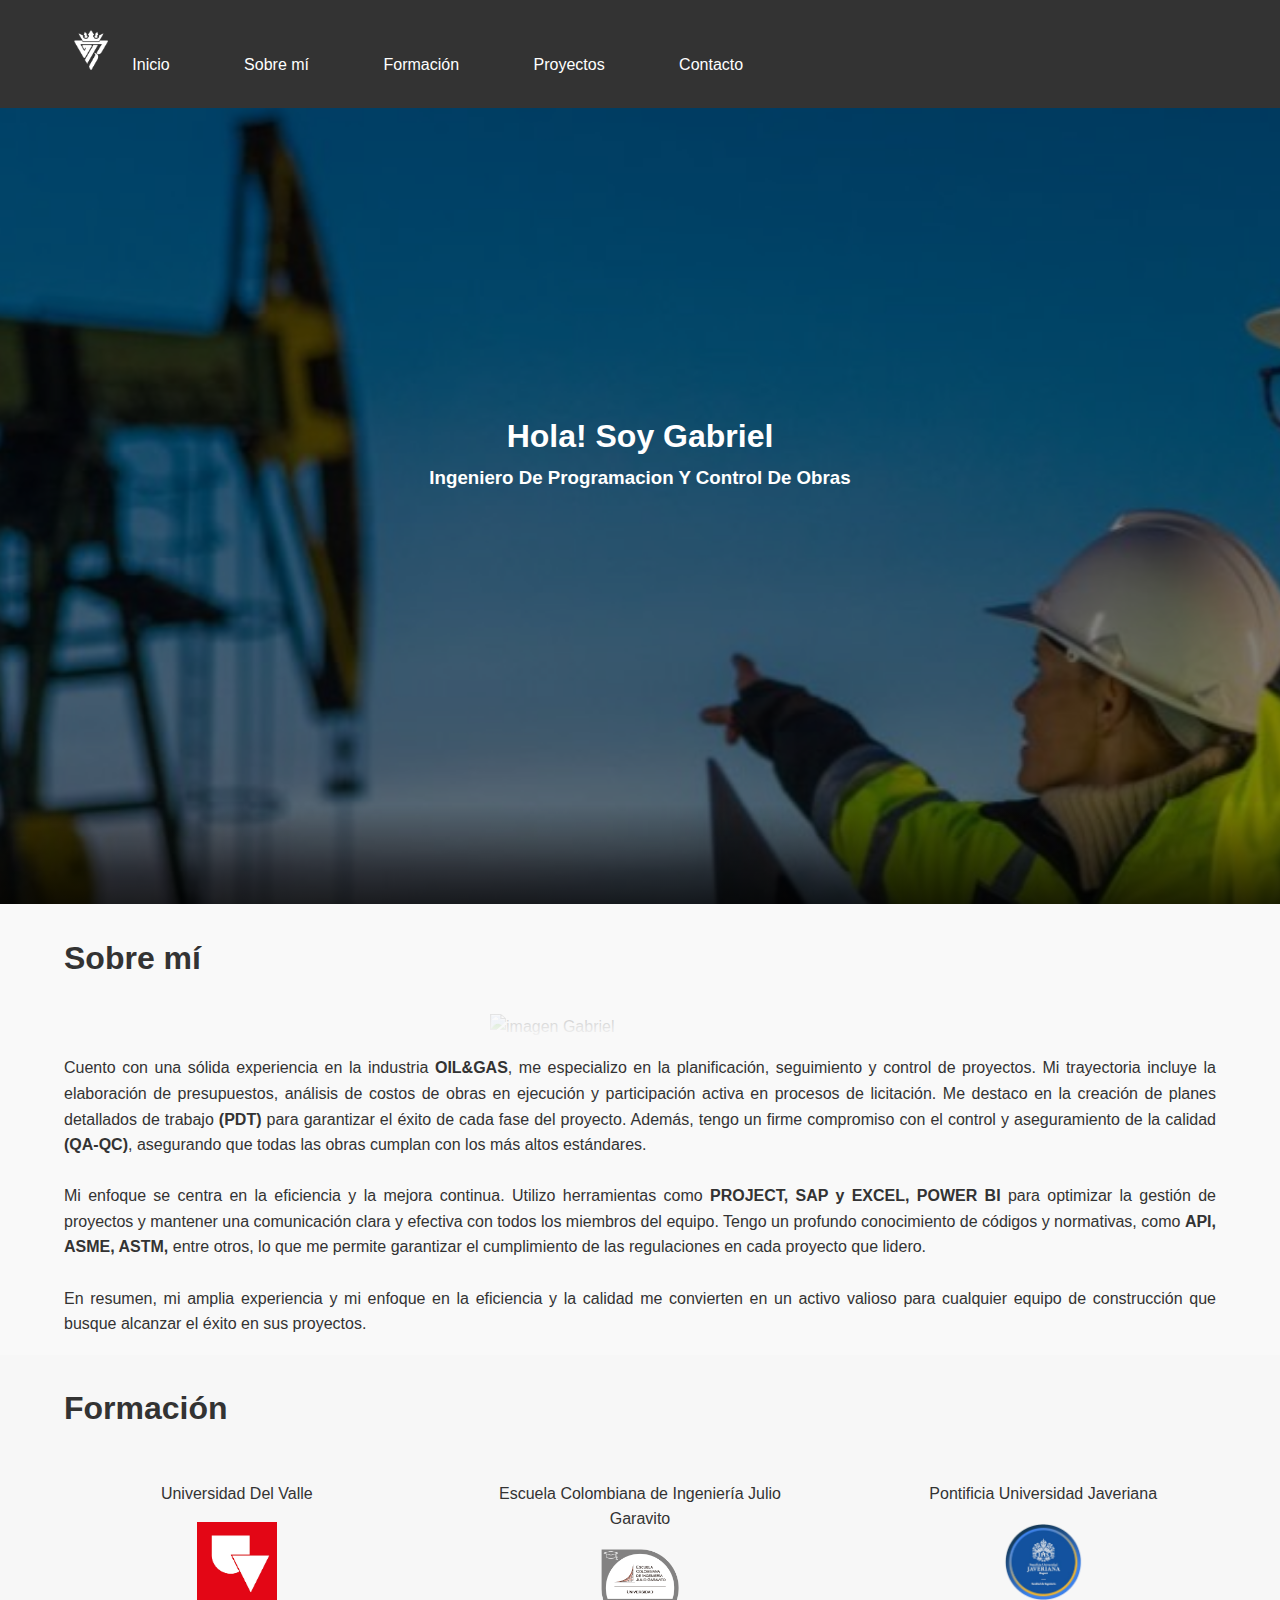
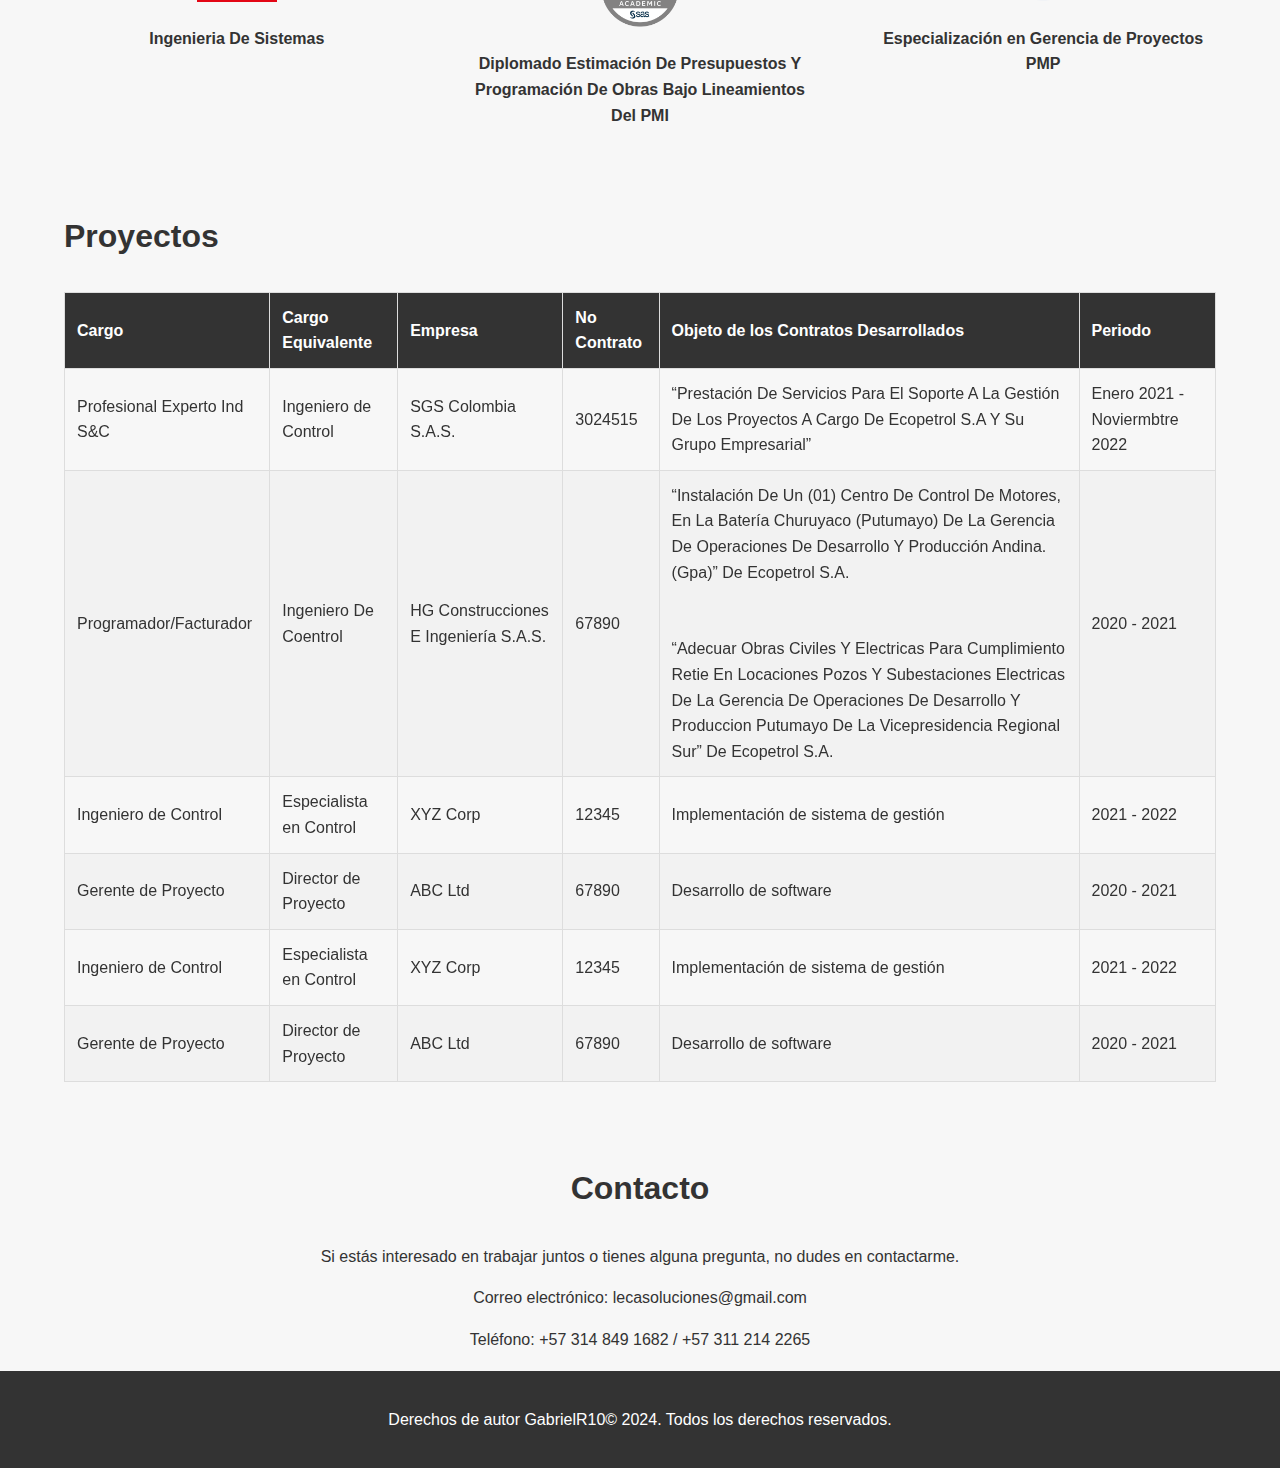
==== index.html @ 76b57d8b "organizacion carpetas" ====
<!DOCTYPE html>
<html lang="es">
<head>
    <meta charset="UTF-8">
    <meta name="viewport" content="width=device-width, initial-scale=1.0">
    <title>Portafolio de Gabriel</title>
    <link rel="stylesheet" href="css/styles.css">
    <script src="https://ajax.googleapis.com/ajax/libs/jquery/3.5.1/jquery.min.js"></script>
    <script src="js/script.js"></script> <!-- para saber en que parte de la pantalla estas y reflejarla en el menu -->

</head>

<body>
    <header>
        <div class="container">
            
            <h1></h1>
            <nav>
                <ul>
                    <img src="Images/logogab.png" alt="Logo" width=auto height="40">
                    <li><a href="#inicio">Inicio</a></li>
                    <li><a href="#sobre-mi">Sobre mí</a></li>
                    <li><a href="#formacion">Formación</a></li>
                    <li><a href="#proyectos">Proyectos</a></li>
                    <li><a href="#contacto">Contacto</a></li>
                </ul>
            </nav>
        </div>
    </header>

    <section id="inicio">
        <div class="background-image">
            <img src="Images/refineria.jpg" alt="portada">
            <div class="overlay">
                <h2>Hola! Soy Gabriel</h2>
                <h3>Ingeniero De Programacion Y Control De Obras</h3>
            </div>
        </div>
    </section>   

    <section id="sobre-mi">
        <div class="container">
            <h2>Sobre mí</h2>
            <div class="image-container">
                <img src="Images/gabriel.png" alt="imagen Gabriel"width="200" height=auto>
                <div class="overlay"></div>
            </div>
            <p class="Text_Sobremi">
                Cuento con una sólida experiencia en la industria <strong>OIL&GAS</strong>, me especializo en la planificación, seguimiento y control de proyectos. Mi trayectoria incluye la elaboración de presupuestos, análisis de costos de obras en ejecución y participación activa en procesos de licitación.
                
                Me destaco en la creación de planes detallados de trabajo <strong>(PDT)</strong> para garantizar el éxito de cada fase del proyecto. Además, tengo un firme compromiso con el control y aseguramiento de la calidad <strong>(QA-QC)</strong>, asegurando que todas las obras cumplan con los más altos estándares.
                <br>
                <br>
                Mi enfoque se centra en la eficiencia y la mejora continua. Utilizo herramientas como <strong>PROJECT, SAP y EXCEL, POWER BI</strong> para optimizar la gestión de proyectos y mantener una comunicación clara y efectiva con todos los miembros del equipo.
                
                Tengo un profundo conocimiento de códigos y normativas, como <strong>API, ASME, ASTM,</strong> entre otros, lo que me permite garantizar el cumplimiento de las regulaciones en cada proyecto que lidero.
                <br>
                <br>
                En resumen, mi amplia experiencia y mi enfoque en la eficiencia y la calidad me convierten en un activo valioso para cualquier equipo de construcción que busque alcanzar el éxito en sus proyectos.
            </p>
        </div>
    </section>

    <section id="formacion">
        <div class="container">
            <h2>Formación</h2>
            <ul>
                <li>
                    <p>Universidad Del Valle</p>
                    <img src="Images/Univalle.png" alt="Univalle">
                    <p><strong>Ingenieria De Sistemas</strong></p>
                </li>
                <li>
                    <p>Escuela Colombiana de Ingeniería Julio Garavito</p>
                    <img src="Images/JulioG.png" alt="Juliogaravito">
                    <p><strong>Diplomado Estimación De Presupuestos Y Programación De Obras Bajo Lineamientos Del PMI</strong></p>
                </li>
                <li>
                    <p>Pontificia Universidad Javeriana</p>
                    <img src="Images/Javeriana.png" alt="javerinab">
                    <p><strong>Especialización en Gerencia de Proyectos PMP</strong></p>
                </li>
                
            </ul>
        </div>
    </section>

    <section id="proyectos">
        <div class="container">
            <h2>Proyectos</h2>
            <table class="experiencia">
                <thead>
                    <tr>
                        <th>Cargo</th>
                        <th>Cargo Equivalente</th>
                        <th>Empresa</th>
                        <th>No Contrato</th>
                        <th>Objeto de los Contratos Desarrollados</th>
                        <th>Periodo</th>
                    </tr>
                </thead>
                <tbody>
                    <tr>
                        <td>Profesional Experto Ind S&C</td>
                        <td>Ingeniero de Control</td>
                        <td>SGS Colombia S.A.S.</td>
                        <td>3024515</td>
                        <td>“Prestación De Servicios Para El Soporte A La Gestión De Los Proyectos A Cargo De Ecopetrol S.A Y Su Grupo Empresarial”</td>
                        <td>Enero 2021 - Noviermbtre 2022</td>
                    </tr>
                    <tr>
                        <td>Programador/Facturador</td>
                        <td>Ingeniero De Coentrol</td>
                        <td>HG Construcciones E Ingeniería S.A.S.</td>
                        <td>67890</td>
                        <td>“Instalación De Un (01) Centro De Control De Motores, En La Batería Churuyaco (Putumayo) De La Gerencia De Operaciones De Desarrollo Y Producción Andina. (Gpa)” De Ecopetrol S.A.
                        <BR>
                            <BR></BR>
                            “Adecuar Obras Civiles Y Electricas Para Cumplimiento Retie En Locaciones Pozos Y Subestaciones Electricas De La Gerencia De Operaciones De Desarrollo Y Produccion Putumayo De La Vicepresidencia Regional Sur” De Ecopetrol S.A.
                        </BR>
                        </td>
                        <td>2020 - 2021</td>
                    </tr>
                    <tr>
                        <td>Ingeniero de Control</td>
                        <td>Especialista en Control</td>
                        <td>XYZ Corp</td>
                        <td>12345</td>
                        <td>Implementación de sistema de gestión</td>
                        <td>2021 - 2022</td>
                    </tr>
                    <tr>
                        <td>Gerente de Proyecto</td>
                        <td>Director de Proyecto</td>
                        <td>ABC Ltd</td>
                        <td>67890</td>
                        <td>Desarrollo de software</td>
                        <td>2020 - 2021</td>
                    </tr>
                    <tr>
                        <td>Ingeniero de Control</td>
                        <td>Especialista en Control</td>
                        <td>XYZ Corp</td>
                        <td>12345</td>
                        <td>Implementación de sistema de gestión</td>
                        <td>2021 - 2022</td>
                    </tr>
                    <tr>
                        <td>Gerente de Proyecto</td>
                        <td>Director de Proyecto</td>
                        <td>ABC Ltd</td>
                        <td>67890</td>
                        <td>Desarrollo de software</td>
                        <td>2020 - 2021</td>
                    </tr>
                    <!-- Agrega más filas según sea necesario -->
                </tbody>
            </table>
        </div>
    </section>

    <section id="contacto">
        <div class="container">
            <h2>Contacto</h2>
            <p>Si estás interesado en trabajar juntos o tienes alguna pregunta, no dudes en contactarme.</p>
            <p>Correo electrónico: lecasoluciones@gmail.com</p>
            <p>Teléfono: +57 314 849 1682 / +57 311 214 2265</p>
            <!-- También puedes incluir un formulario de contacto si lo deseas -->
        </div>
    </section>

    <footer>
        <div class="container">
            <p>Derechos de autor GabrielR10© 2024. Todos los derechos reservados.</p>
        </div>
    </footer>
</body>
</html>
---- css/styles.css ----
/* Estilos generales */
body {
    font-family: 'Helvetica', sans-serif;
    line-height: 1.6;
    margin: 0;
    padding: 0;
    background-color: #f7f7f7;
    color: #333;
}

.container {
    width: 90%;
    margin: 0 auto;
}

header {
    position: fixed; /* Fija el menú en la parte superior */
    top: 0px; /* Posiciona el menú en la parte superior de la ventana */
    width: 100%; /* Ancho completo */
    background-color: #333;
    color: #fff;
    padding: 20px 0;
    z-index: 1000; /* Asegura que el menú esté por encima de otros elementos */
}


header h1 {
    margin: 0;
    font-size: 1.8em;
}

nav ul {
    list-style-type: none;
    margin: 0;
    padding: 10px;
    
}

nav ul li {
    display: inline;
    margin-right: 30px; /* ancho de los espacio entre los nombres*/
}

nav ul li a {
    color: #fff;
    text-decoration: none;
    padding: 10px 20px; /* Añade espacio alrededor del texto */
    border-radius: 5px; /* Añade bordes redondeados */
    transition: background-color 0.3s; /* Agrega transición suave */
}
/* Efecto al pasar el mouse */
nav ul li a:hover {
    background-color: #7b8187; /* Cambia el color de fondo al pasar el mouse */
}

nav ul li a.active { /* Muestra la seccion activa de la pagina */
    background-color: #007bff; /* Color azul claro */
    color: #fff; /* Texto blanco */
    border-radius: 5px; /* Bordes redondeados */
}

section {
    padding: 2px 0;
}

section h2 {
    font-size: 2em;
    margin-bottom: 30px;
}

footer {
    background-color: #333;
    color: #fff;
    padding: 20px 0;
    text-align: center;
}

/* Estilos específicos */
#inicio {
    position: relative;
    height: 100vh; /* Altura de la ventana gráfica */
    overflow: hidden;
    text-align: center;
    color: #fff; /* color del texto de inicio*/
}

#inicio .background-image {
    position: absolute;
    top: 0;
    left: 0;
    width: 100%;
    height: 100%;
}

#inicio .background-image img {
    width: 100%;
    height: 100%;
    object-fit: cover; /* Asegura que la imagen cubra todo el contenedor */
    z-index: 1;
}
#inicio .overlay {
    position: absolute;
    top: 0;
    left: 0;
    width: 100%;
    height: 100%;
    display: flex;
    flex-direction: column;
    justify-content: center;
    align-items: center;
    background: rgba(0, 0, 0, 0.5); /* Fondo oscuro semi-transparente */
    z-index: 2;
}
#inicio h2,
#inicio h3 {
    margin: 0;
    z-index: 3;
}

/* Añadir el difuminado al borde inferior */
#inicio .background-image::after {
    content: '';
    position: absolute;
    bottom: 0;
    left: 0;
    width: 100%;
    height: 100px; /* Ajusta la altura del difuminado */
    background: linear-gradient(to bottom, rgba(0, 0, 0, 0), rgba(0, 0, 0, 0.7));
    z-index: 2;
}

#sobre-mi {
    background-color: rgb(249, 249, 249);
}
.Text_Sobremi {
    text-align: justify;
}

/* Estilos específicos para la imagen de gabriel */
.image-container {
    position: relative;
    width: 300px; /* Ancho deseado */
    height: auto; /* Altura ajustada automáticamente para mantener la proporción */
    margin: 0 auto; /* Centra el contenedor horizontalmente */
    
}

.image-container img {
    width: 100%; /* Ancho completo del contenedor */
    height: auto;
    display: block;
}

.overlay {
    position: absolute;
    bottom: 0;
    left: 0;
    width: 100%;
    height: 100px; /* Altura del difuminado */
    background: linear-gradient(to bottom, rgba(255, 255, 255, 0), rgb(249, 249, 249)); /* Difuminado blanco */
}

#formacion ul {
    list-style-type: none;
    padding: 0;
}

#formacion ul li {
    margin-bottom: 0px;
}

#formacion ul {
    display: flex;
    flex-wrap: wrap;
    justify-content: space-between; /* Distribuye uniformemente las imágenes en el contenedor */
}

#formacion ul li {
    width: 30%; /* Establece el ancho de cada elemento al 30% del contenedor */
    margin-bottom: 20px; /* Espacio entre las filas */
    text-align: center; /* Centra el contenido horizontalmente */
}

#formacion ul li img {
    width: 80px; /* Dimensiones de las imágenes */
    height: 80px;
}


/* luz en formacion*/
#formacion ul li {
    position: relative; /* Establece la posición relativa para que los pseudo-elementos sean relativos a este elemento */
    width: 30%; /* Establece el ancho de cada elemento al 30% del contenedor */
    margin-bottom: 20px; /* Espacio entre las filas */
    text-align: center; /* Centra el contenido horizontalmente */
    overflow: hidden; /* Oculta el desbordamiento para que los pseudo-elementos no se muestren */
}

#formacion ul li::before,
#formacion ul li::after {
    content: '';
    position: absolute;
    top: 0;
    bottom: 0;
    width: 100%;
    height: 100%;
    background-color: rgba(0, 123, 255, 0.5); /* Color azul neon con transparencia */
    z-index: -1; /* Coloca los pseudo-elementos detrás de la imagen */
    transition: transform 0.5s linear; /* Agrega una transición suave */
}

#formacion ul li::before {
    left: -100%; /* Coloca el pseudo-elemento ::before fuera del elemento */
}

#formacion ul li::after {
    right: -100%; /* Coloca el pseudo-elemento ::after fuera del elemento */
}

#formacion ul li img {
    position: relative; /* Establece la posición relativa para que los pseudo-elementos sean relativos a la imagen */
    z-index: 1; /* Coloca la imagen encima de los pseudo-elementos */
}

#formacion ul li:hover::before,
#formacion ul li:hover::after {
    transform: translateY(-100%); /* Desplaza los pseudo-elementos hacia arriba */
}

#formacion ul li:hover img {
    filter: brightness(50%); /* Ajusta el brillo de la imagen al pasar el mouse */
}



/* Estilos específicos para la tabla de experiencia */
table.experiencia {
    width: 100%;
    border-collapse: collapse;
    margin-bottom: 50px;
    position: relative;
}

table.experiencia th, 
table.experiencia td {
    border: 1px solid #ddd;
    padding: 12px;
    text-align: left;
}

table.experiencia th {
    background-color: #333;
    color: #fff;
}

table.experiencia tbody tr:nth-child(even) {
    background-color: #f2f2f2;
}

table.experiencia tbody tr {
    transition: transform 0.3s, background-color 0.3s;
    transform-style: preserve-3d;
    position: relative;
}

table.experiencia tbody tr:hover {
    background-color: #ddd;
    transform: rotateY(15deg);
}

/* Quitar el pseudo-elemento ::after y los efectos relacionados */
table.experiencia tbody tr::after {
    display: none;
}

table.experiencia td:hover::after {
    display: none;
}

#contacto {
    text-align: center;
}

/* Estilos para enlaces */
a {
    color: #007bff;
    text-decoration: none;
    text-align: center
}

a:hover {
    text-decoration: underline;
}
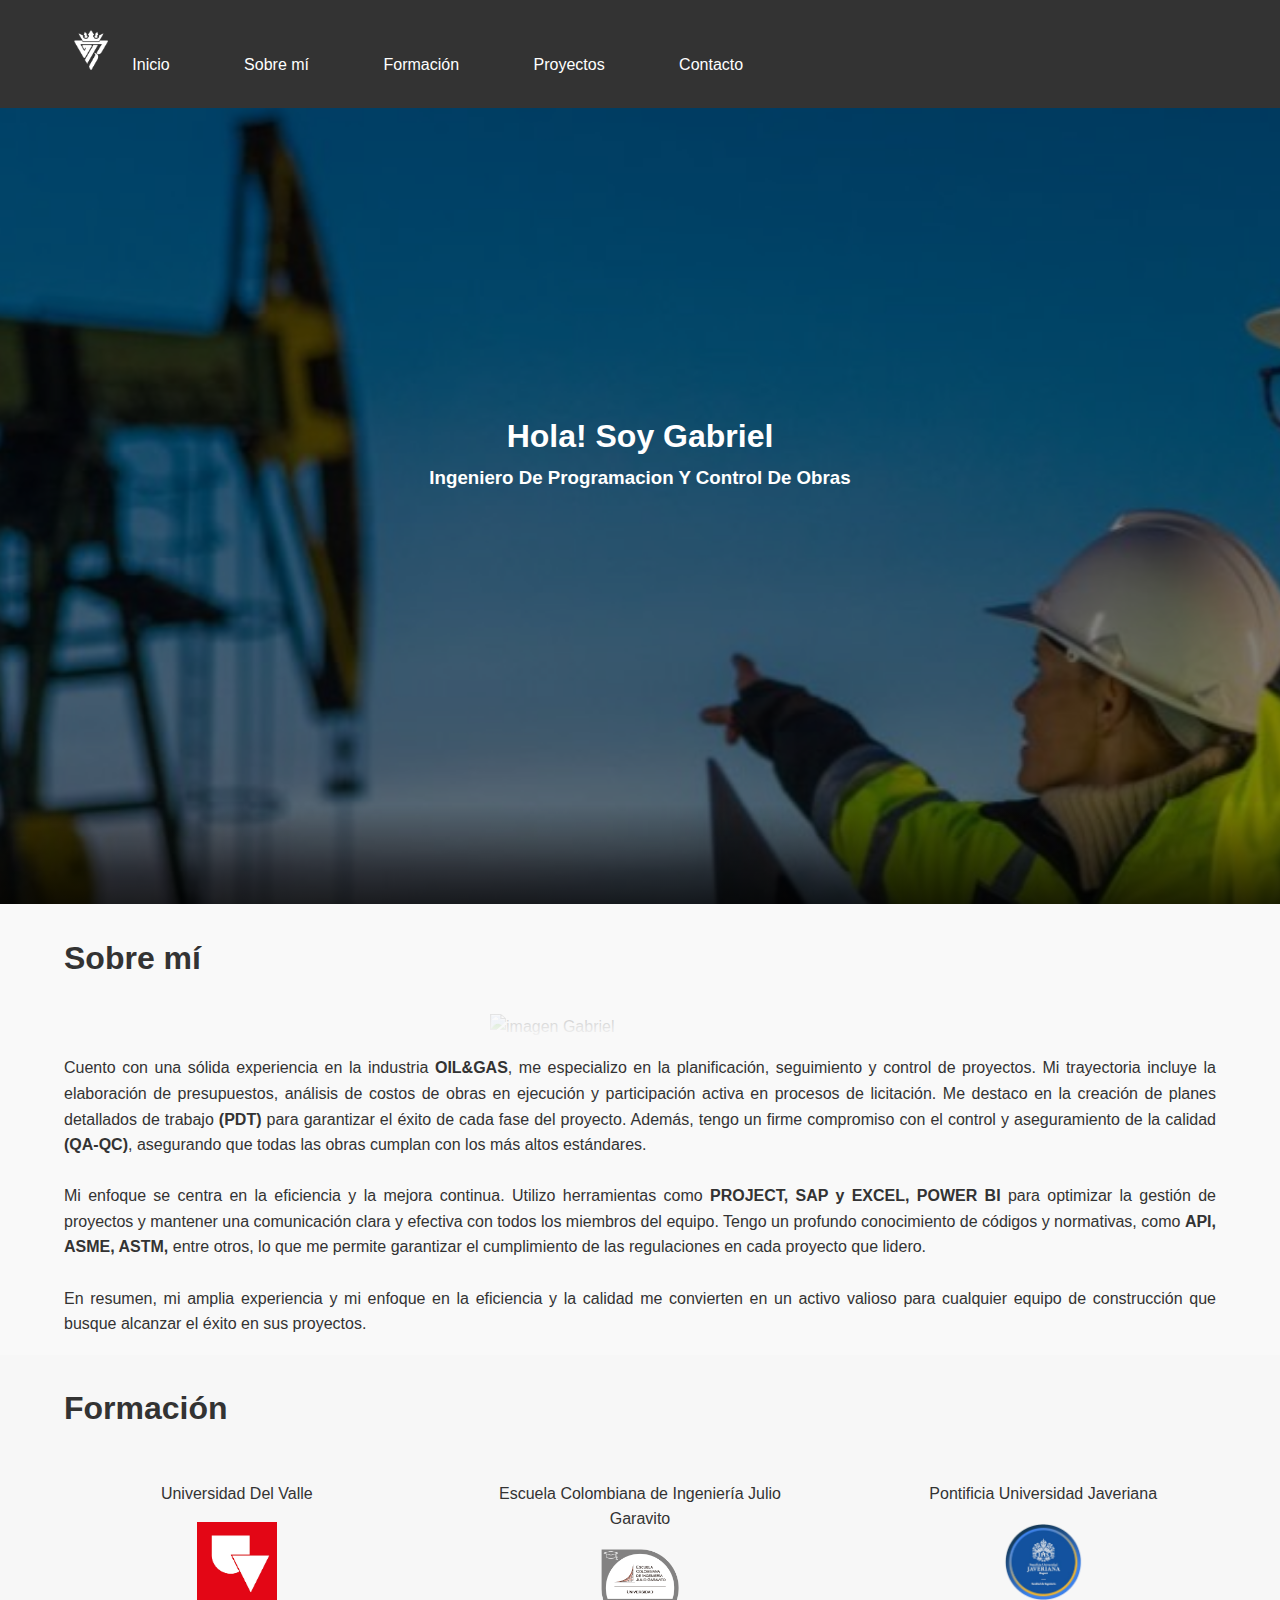
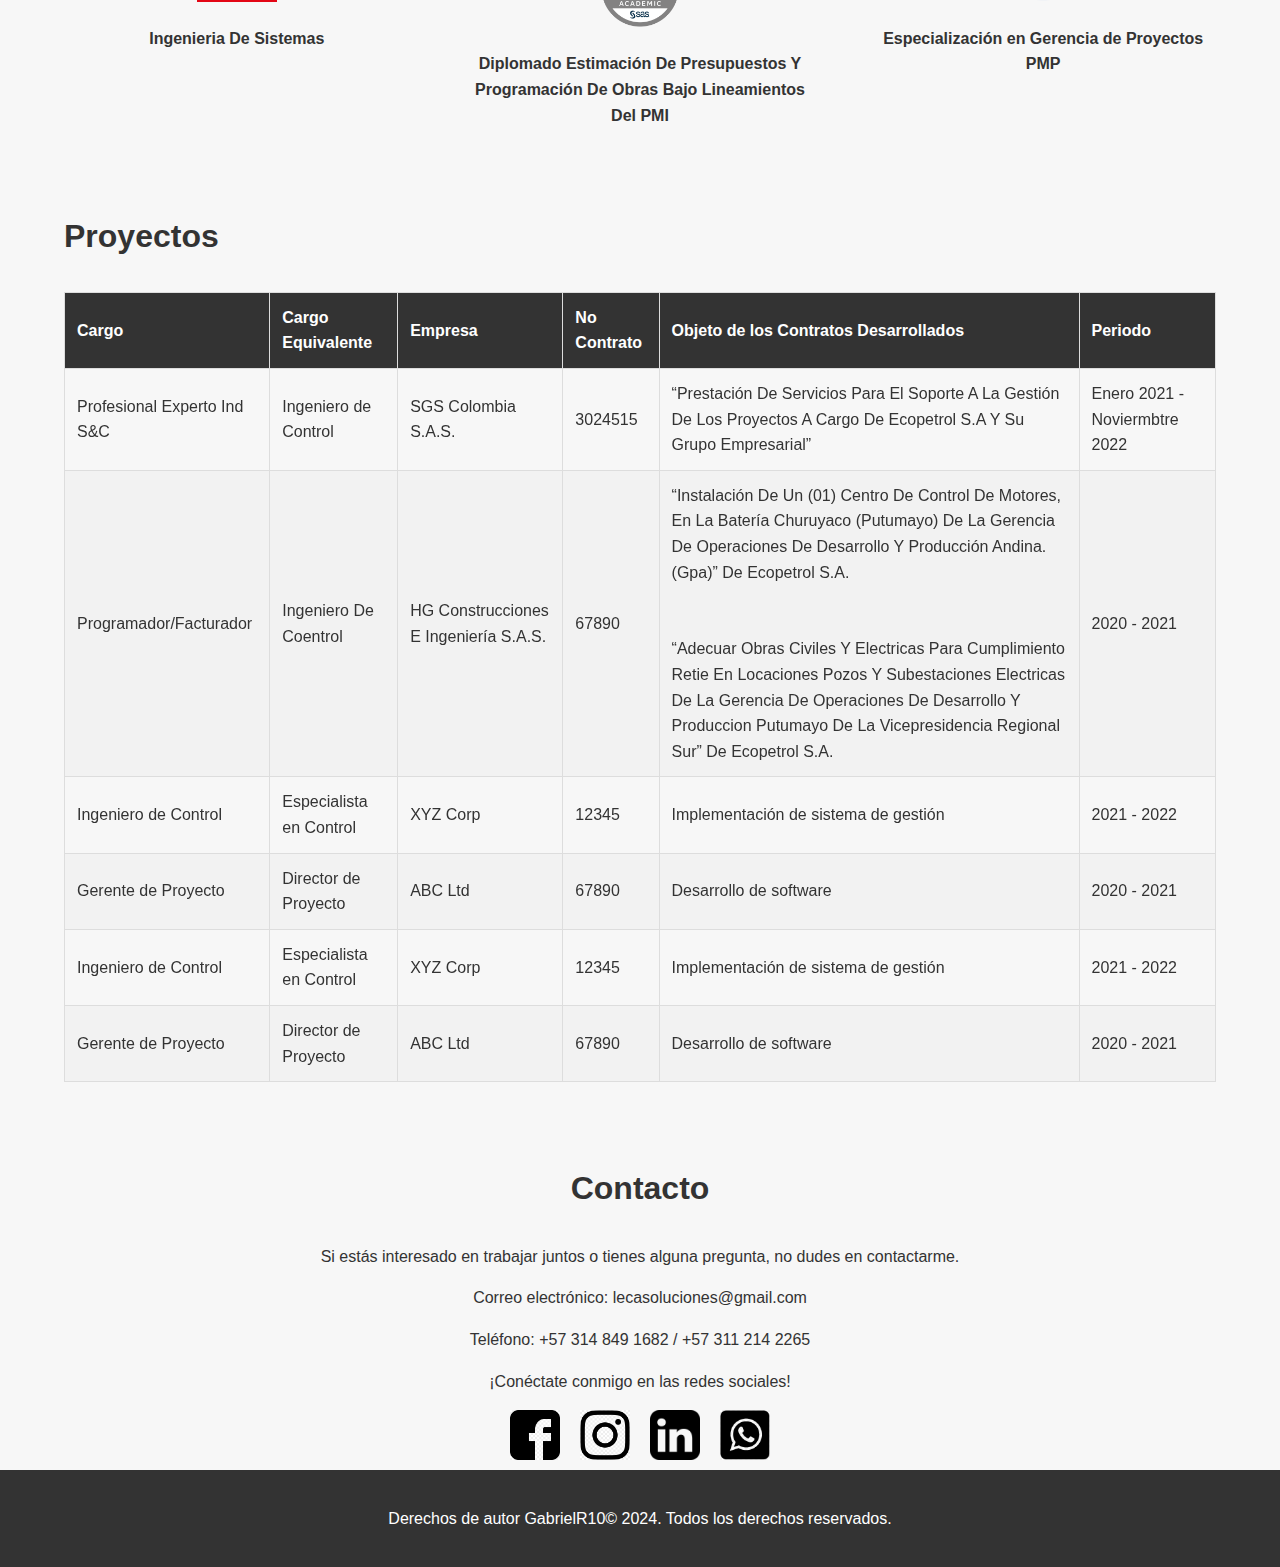
==== commit d0a8a060: "Se agregan Contacto redes sociales" ====
--- a/index.html
+++ b/index.html
@@ -165,6 +165,21 @@
             <p>Si estás interesado en trabajar juntos o tienes alguna pregunta, no dudes en contactarme.</p>
             <p>Correo electrónico: lecasoluciones@gmail.com</p>
             <p>Teléfono: +57 314 849 1682 / +57 311 214 2265</p>
+            <p>¡Conéctate conmigo en las redes sociales!</p>
+            <div class="social-media">
+                <a href="https://www.facebook.com/profile.php?id=100009162025359" target="_blank">
+                <img src="Images/facebook.png" alt="Facebook">
+                </a>
+                <a href="https://www.instagram.com/gabrielruizofficial" target="_blank">
+                <img src="Images/instagram.png" alt="Instagram">
+                </a>
+                <a href="https://www.linkedin.com/in/leytonruiz" target="_blank">
+                <img src="Images/linkedin.png" alt="LinkedIn">
+                </a>
+                <a href="https://wa.link/8w1171" target="_blank">
+                <img src="Images/whatsapp.png" alt="WhatsApp">
+                </a>
+            </div>
             <!-- También puedes incluir un formulario de contacto si lo deseas -->
         </div>
     </section>
--- a/css/styles.css
+++ b/css/styles.css
@@ -281,6 +281,22 @@
     text-align: center;
 }
 
+.social-media {
+    display: flex;
+    justify-content: center;
+    gap: 20px;
+}
+
+.social-media a img {
+    width: 50px;
+    height: 50px;
+    transition: transform 0.3s ease;
+}
+
+.social-media a img:hover {
+    transform: scale(1.2);
+}
+
 /* Estilos para enlaces */
 a {
     color: #007bff;
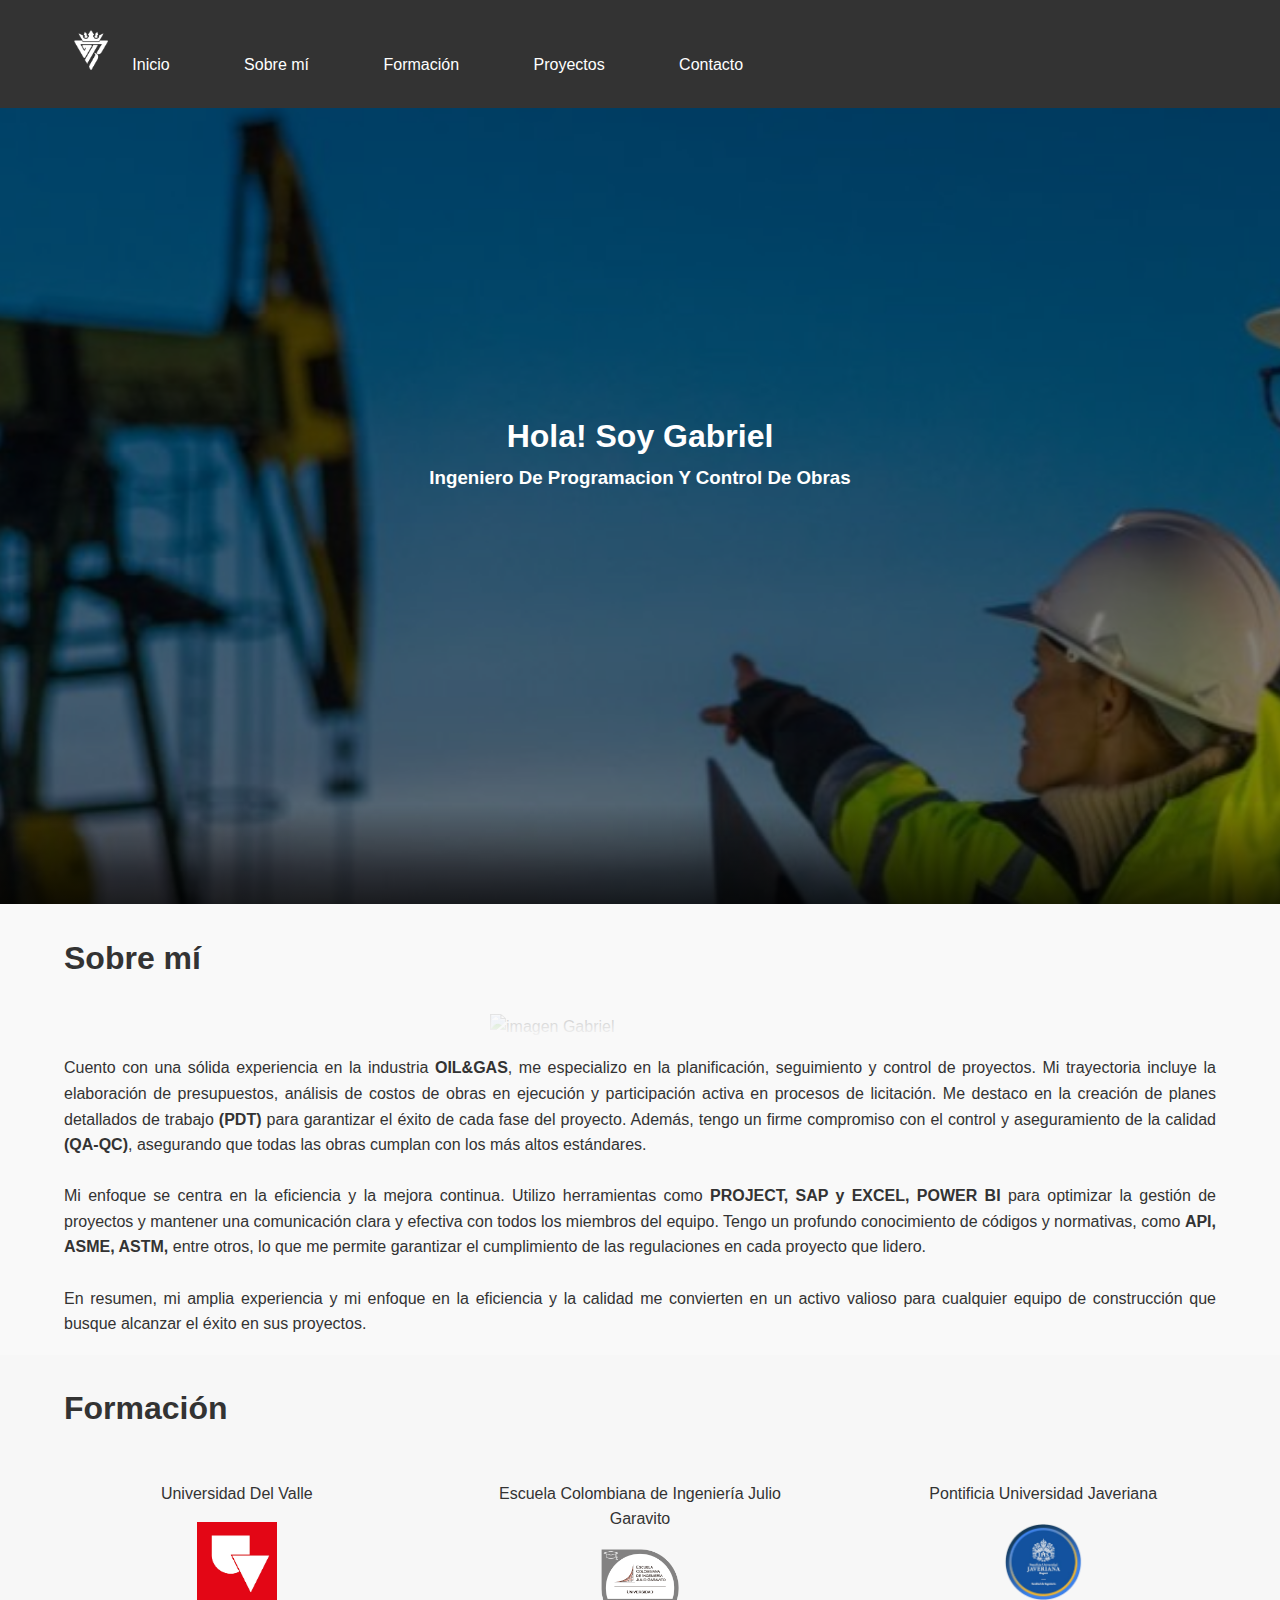
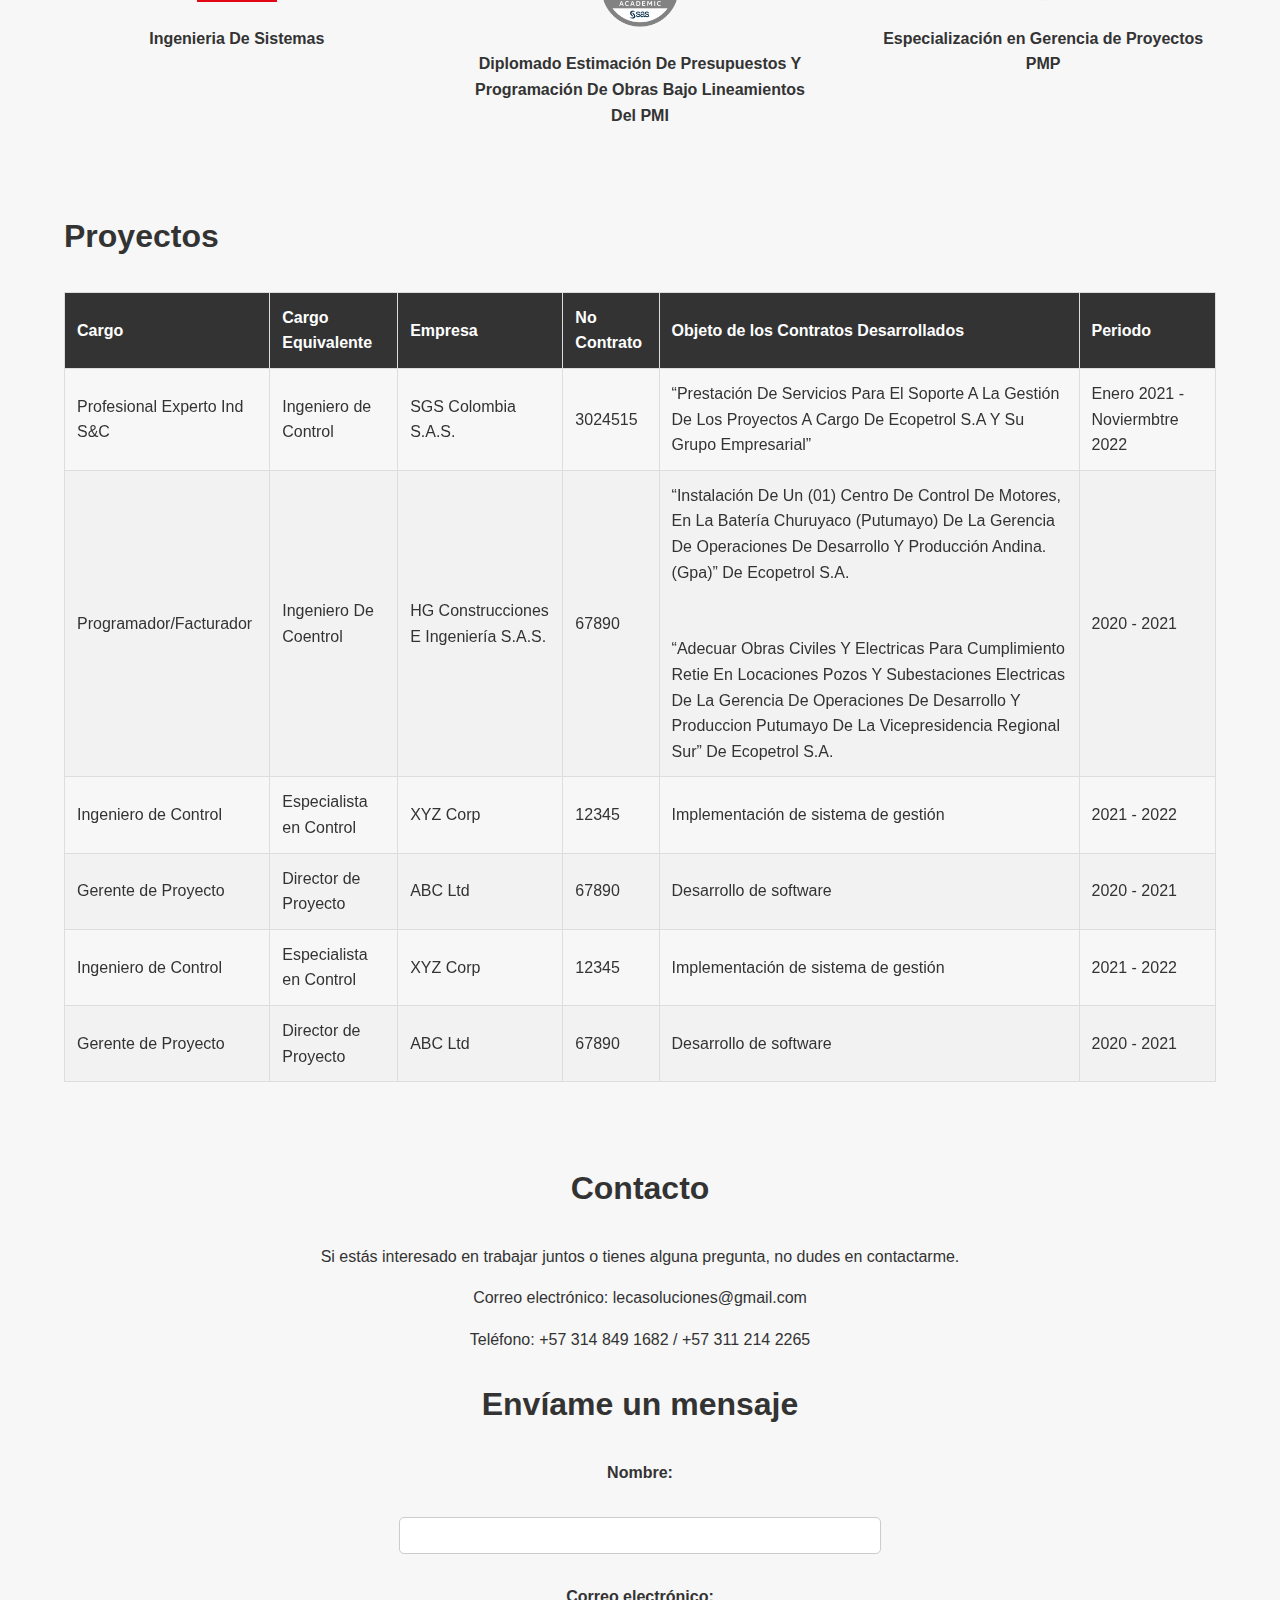
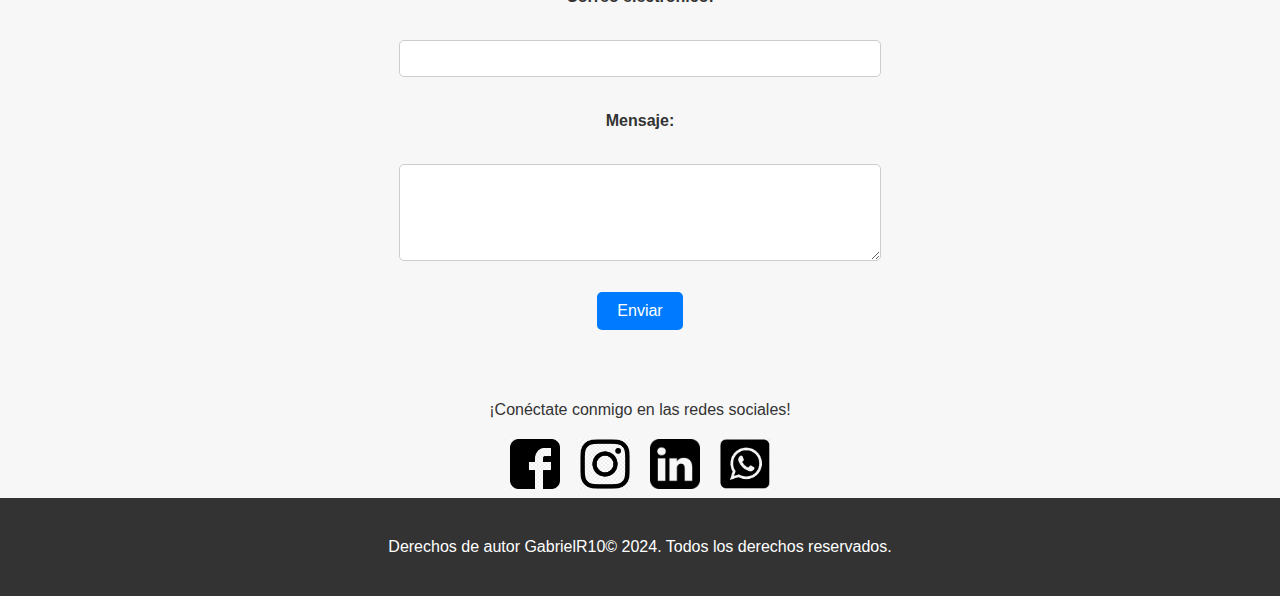
==== commit 8f3cb50c: "Formulario De Contacto" ====
--- a/index.html
+++ b/index.html
@@ -165,6 +165,18 @@
             <p>Si estás interesado en trabajar juntos o tienes alguna pregunta, no dudes en contactarme.</p>
             <p>Correo electrónico: lecasoluciones@gmail.com</p>
             <p>Teléfono: +57 314 849 1682 / +57 311 214 2265</p>
+            
+            <h2>Envíame un mensaje</h2>
+            <form action="https://formspree.io/f/myzggwnq" method="POST">
+                <label for="name">Nombre:</label><br>
+                <input type="text" id="name" name="name" required><br>
+                <label for="email">Correo electrónico:</label><br>
+                <input type="email" id="email" name="email" required><br>
+                <label for="message">Mensaje:</label><br>
+                <textarea id="message" name="message" rows="5" required></textarea><br>
+                <button type="submit">Enviar</button>
+            </form>
+            <br><br>
             <p>¡Conéctate conmigo en las redes sociales!</p>
             <div class="social-media">
                 <a href="https://www.facebook.com/profile.php?id=100009162025359" target="_blank">
@@ -180,7 +192,6 @@
                 <img src="Images/whatsapp.png" alt="WhatsApp">
                 </a>
             </div>
-            <!-- También puedes incluir un formulario de contacto si lo deseas -->
         </div>
     </section>
 
--- a/css/styles.css
+++ b/css/styles.css
@@ -296,6 +296,40 @@
 .social-media a img:hover {
     transform: scale(1.2);
 }
+/* formulario de enviar mensajes */
+form {
+    display: flex;
+    flex-direction: column;
+    align-items: center;
+    gap: 0px;
+}
+
+form label {
+    font-weight: bold;
+}
+
+form input, form textarea {
+    width: 40%;
+    padding: 10px;
+    margin: 5px 0;
+    border: 1px solid #ccc;
+    border-radius: 5px;
+}
+
+form button {
+    padding: 10px 20px;
+    border: none;
+    border-radius: 5px;
+    background-color: #007bff;
+    color: white;
+    font-size: 1em;
+    cursor: pointer;
+    transition: background-color 0.3s;
+}
+
+form button:hover {
+    background-color: #0056b3;
+}
 
 /* Estilos para enlaces */
 a {
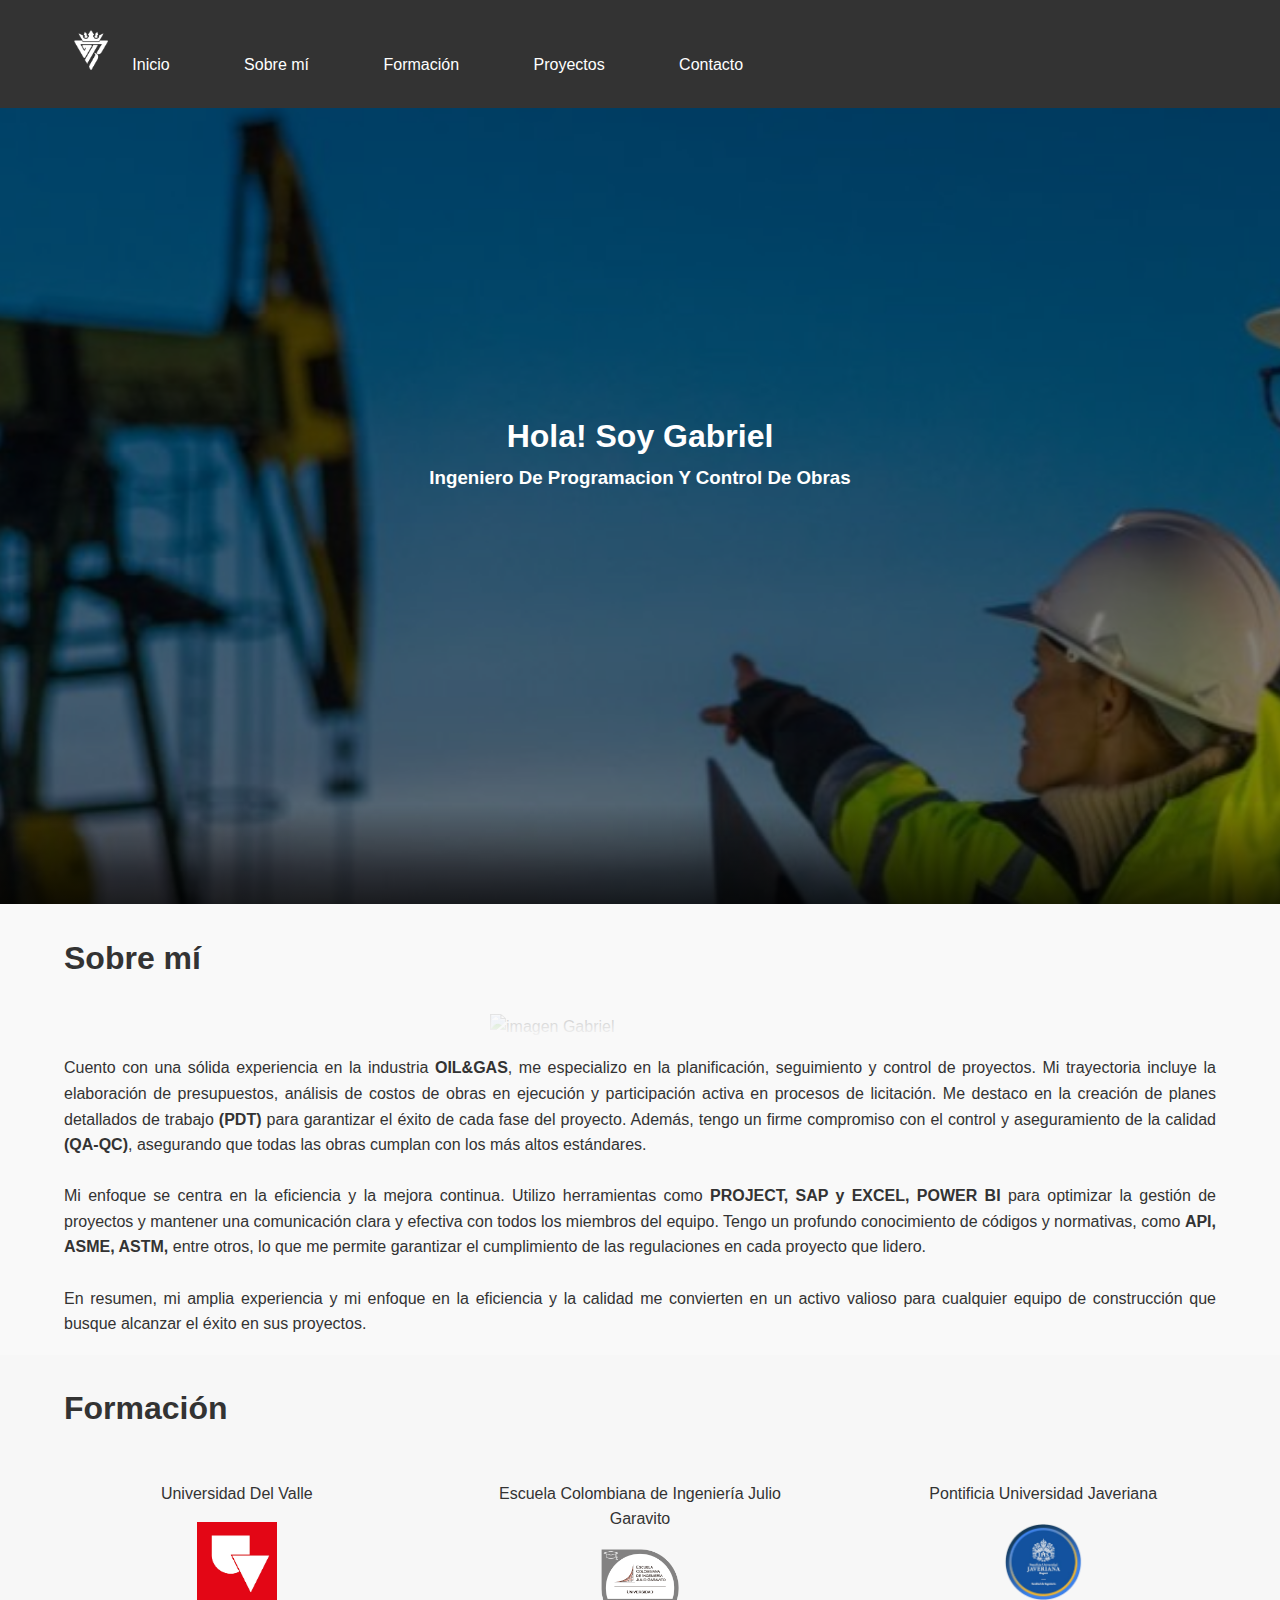
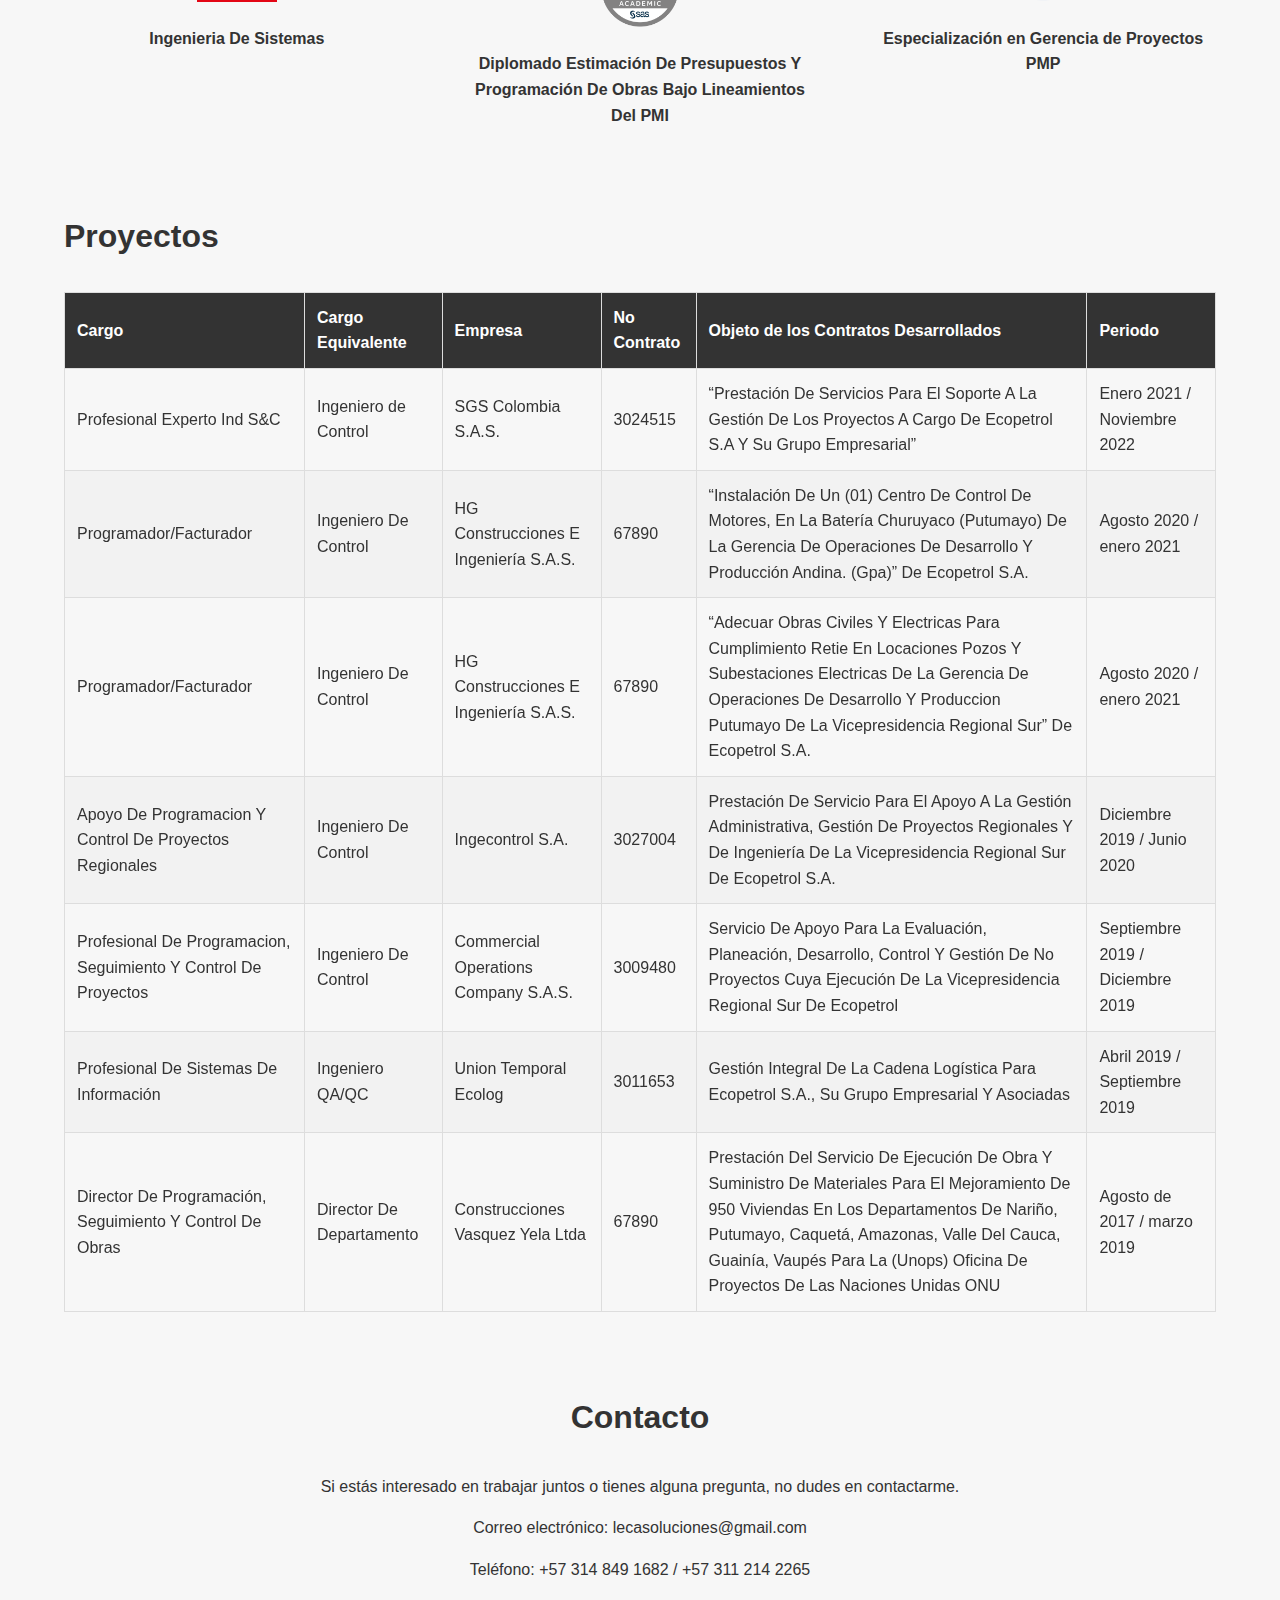
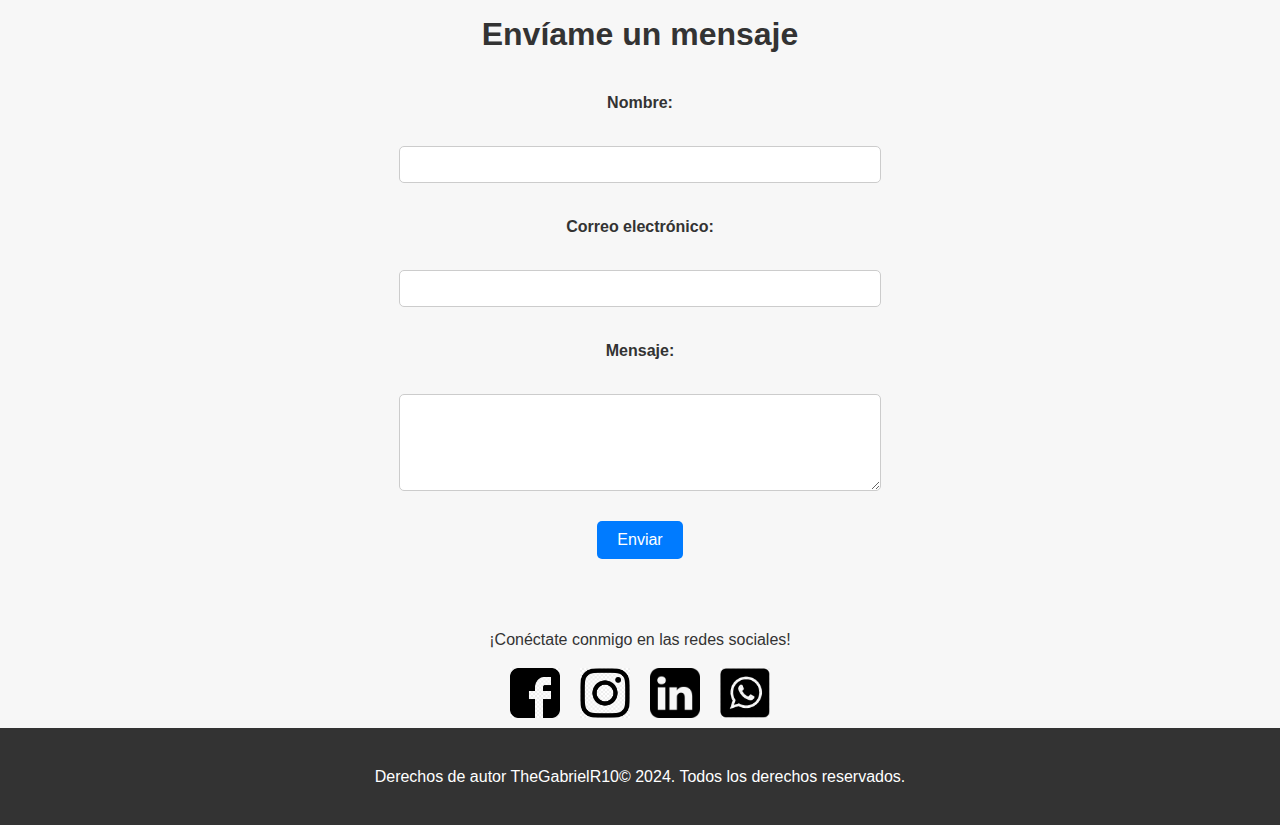
==== commit cf4ea50c: "actualizacion experiencia" ====
--- a/index.html
+++ b/index.html
@@ -106,52 +106,57 @@
                         <td>SGS Colombia S.A.S.</td>
                         <td>3024515</td>
                         <td>“Prestación De Servicios Para El Soporte A La Gestión De Los Proyectos A Cargo De Ecopetrol S.A Y Su Grupo Empresarial”</td>
-                        <td>Enero 2021 - Noviermbtre 2022</td>
+                        <td>Enero 2021 / Noviembre 2022</td>
                     </tr>
                     <tr>
                         <td>Programador/Facturador</td>
-                        <td>Ingeniero De Coentrol</td>
+                        <td>Ingeniero De Control</td>
                         <td>HG Construcciones E Ingeniería S.A.S.</td>
                         <td>67890</td>
                         <td>“Instalación De Un (01) Centro De Control De Motores, En La Batería Churuyaco (Putumayo) De La Gerencia De Operaciones De Desarrollo Y Producción Andina. (Gpa)” De Ecopetrol S.A.
-                        <BR>
-                            <BR></BR>
-                            “Adecuar Obras Civiles Y Electricas Para Cumplimiento Retie En Locaciones Pozos Y Subestaciones Electricas De La Gerencia De Operaciones De Desarrollo Y Produccion Putumayo De La Vicepresidencia Regional Sur” De Ecopetrol S.A.
-                        </BR>
                         </td>
-                        <td>2020 - 2021</td>
-                    </tr>
-                    <tr>
-                        <td>Ingeniero de Control</td>
-                        <td>Especialista en Control</td>
-                        <td>XYZ Corp</td>
-                        <td>12345</td>
-                        <td>Implementación de sistema de gestión</td>
-                        <td>2021 - 2022</td>
-                    </tr>
-                    <tr>
-                        <td>Gerente de Proyecto</td>
-                        <td>Director de Proyecto</td>
-                        <td>ABC Ltd</td>
+                        <td>Agosto 2020 / enero 2021</td>
+                    </tr>
+                    <tr>
+                        <td>Programador/Facturador</td>
+                        <td>Ingeniero De Control</td>
+                        <td>HG Construcciones E Ingeniería S.A.S.</td>
                         <td>67890</td>
-                        <td>Desarrollo de software</td>
-                        <td>2020 - 2021</td>
-                    </tr>
-                    <tr>
-                        <td>Ingeniero de Control</td>
-                        <td>Especialista en Control</td>
-                        <td>XYZ Corp</td>
-                        <td>12345</td>
-                        <td>Implementación de sistema de gestión</td>
-                        <td>2021 - 2022</td>
-                    </tr>
-                    <tr>
-                        <td>Gerente de Proyecto</td>
-                        <td>Director de Proyecto</td>
-                        <td>ABC Ltd</td>
+                        <td>“Adecuar Obras Civiles Y Electricas Para Cumplimiento Retie En Locaciones Pozos Y Subestaciones Electricas De La Gerencia De Operaciones De Desarrollo Y Produccion Putumayo De La Vicepresidencia Regional Sur” De Ecopetrol S.A.
+                        </td>
+                        <td>Agosto 2020 / enero 2021</td>
+                    </tr>
+                    <tr>
+                        <td>Apoyo De Programacion Y Control De Proyectos Regionales</td>
+                        <td>Ingeniero De Control</td>
+                        <td>Ingecontrol S.A.</td>
+                        <td>3027004</td>
+                        <td>Prestación De Servicio Para El Apoyo A La Gestión Administrativa, Gestión De Proyectos Regionales Y De Ingeniería De La Vicepresidencia Regional Sur De Ecopetrol S.A.</td>
+                        <td>Diciembre 2019 / Junio 2020</td>
+                    </tr>
+                    <tr>
+                        <td>Profesional De Programacion, Seguimiento Y Control De Proyectos</td>
+                        <td>Ingeniero De Control</td>
+                        <td>Commercial Operations Company S.A.S.</td>
+                        <td>3009480</td>
+                        <td>Servicio De Apoyo Para La Evaluación, Planeación, Desarrollo, Control Y Gestión De No Proyectos Cuya Ejecución De La Vicepresidencia Regional Sur De Ecopetrol</td>
+                        <td>Septiembre 2019 / Diciembre 2019</td>
+                    </tr>
+                    <tr>
+                        <td>Profesional De Sistemas De Información</td>
+                        <td>Ingeniero QA/QC</td>
+                        <td>Union Temporal Ecolog</td>
+                        <td>3011653</td>
+                        <td>Gestión Integral De La Cadena Logística Para Ecopetrol S.A., Su Grupo Empresarial Y Asociadas</td>
+                        <td>Abril 2019 / Septiembre 2019</td>
+                    </tr>
+                    <tr>
+                        <td>Director De Programación, Seguimiento Y Control De Obras</td>
+                        <td>Director De Departamento</td>
+                        <td>Construcciones Vasquez Yela Ltda</td>
                         <td>67890</td>
-                        <td>Desarrollo de software</td>
-                        <td>2020 - 2021</td>
+                        <td>Prestación Del Servicio De Ejecución De Obra Y Suministro De Materiales Para El Mejoramiento De 950 Viviendas En Los Departamentos De Nariño, Putumayo, Caquetá, Amazonas, Valle Del Cauca, Guainía, Vaupés Para La (Unops) Oficina De Proyectos De Las Naciones Unidas ONU</td>
+                        <td>Agosto de 2017 / marzo 2019</td>
                     </tr>
                     <!-- Agrega más filas según sea necesario -->
                 </tbody>
@@ -197,7 +202,7 @@
 
     <footer>
         <div class="container">
-            <p>Derechos de autor GabrielR10© 2024. Todos los derechos reservados.</p>
+            <p>Derechos de autor TheGabrielR10© 2024. Todos los derechos reservados.</p>
         </div>
     </footer>
 </body>
